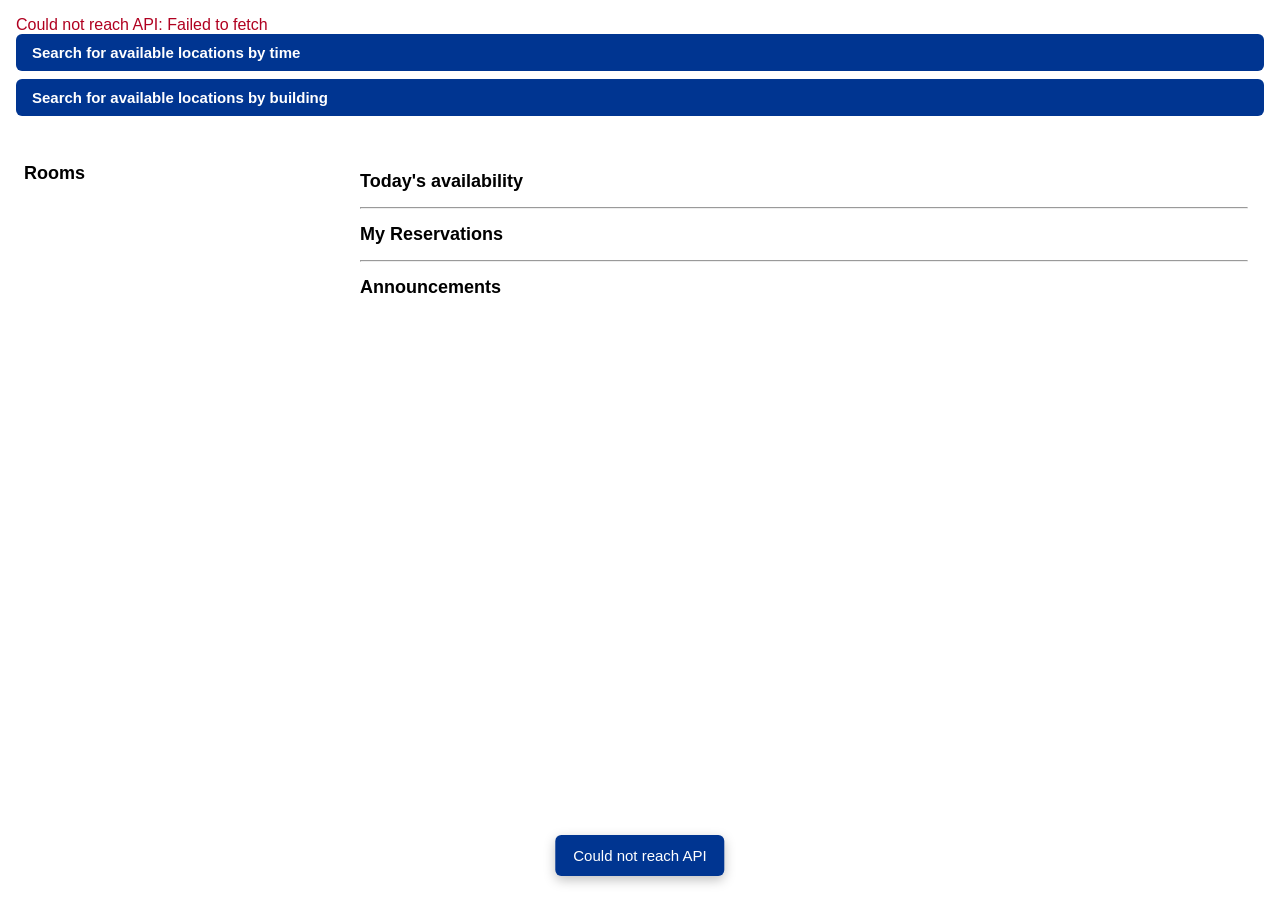
==== search.html @ a072d572 "Get gallery working with Alex's search. Ended up pulling gallery rendering out of reservations so sc" ====
<!DOCTYPE html>
<html lang="en">
    <head>
        <meta charset="UTF-8">
        <title>Room Search: Time/Location</title>
        <link rel="stylesheet" href="style.css">
        <link rel="stylesheet" href="search.css">
    </head>
    <body>
        <div id="error"></div>
        
        <div class="search">
            
            <!-- Search by time -->
            <button class="search-toggle" onclick="toggle('time-section')">Search for available locations by time</button>
            <div id="time-section" class="search-body" hidden>
                <!-- input fields -->
                <div class="fields">
                    <label class="field">Start time
                        <select id="start">
                            <option value="">-- choose --</option>
                            <option value="9">9:00</option>
                            <option value="10">10:00</option>
                            <option value="11">11:00</option>
                            <option value="12">12:00</option>
                            <option value="13">13:00</option>
                            <option value="14">14:00</option>
                            <option value="15">15:00</option>
                            <option value="16">16:00</option>
                        </select>
                    </label>

                    <label class="field">End time
                        <select id="end">
                            <option value="">-- choose --</option>
                            <option value="10">10:00</option>
                            <option value="11">11:00</option>
                            <option value="12">12:00</option>
                            <option value="13">13:00</option>
                            <option value="14">14:00</option>
                            <option value="15">15:00</option>
                            <option value="16">16:00</option>
                            <option value="17">17:00</option>
                        </select>
                    </label>

                    <label class="field">Expected attendance (optional)
                        <input id="time-attendance" type="number" min="1" step="1">
                    </label>

                    <button class="search-btn" onclick="searchByTime()">Search</button>
                </div>

                <div class="legend" hidden>
                    <span class="legend-item"><span class="swatch seg-open"></span>Open</span>
                    <span class="legend-item"><span class="swatch seg-open seg-selected"></span>Selected</span>
                    <span class="legend-item"><span class="swatch seg-mine">✓</span>Booked by you</span>
                    <span class="legend-item"><span class="swatch seg-taken">✗</span>Booked by someone else</span>
                </div>

                <!-- results -->
                <div id="time-results" class="results"></div>
            </div>

        <!-- Search by location -->
        <button class="search-toggle" onclick="toggle('building-section')">Search for available locations by building</button>
            <div id="building-section" class="search-body" hidden>
                <div class = "fields">
                <!-- input fields -->
                <label class="field">Building 
                    <select id="building">
                        <option value="">-- choose --</option>
                    </select>
                </label>
                    <label class="field">Expected attendance (optional)
                        <input id="building-attendance" type="number" min="1" step="1">
                    </label>
                    <button class="search-btn" onclick="searchByBuilding()">Search</button>
                </div>

                <div class="legend" hidden>
                    <span class="legend-item"><span class="swatch seg-open"></span>Open</span>
                    <span class="legend-item"><span class="swatch seg-open seg-selected"></span>Selected</span>
                    <span class="legend-item"><span class="swatch seg-mine">✓</span>Booked by you</span>
                    <span class="legend-item"><span class="swatch seg-taken">✗</span>Booked by someone else</span>
                </div>

                <!-- results -->
                <div id="building-results" class="results"></div>
            </div>
        </div>

        <!-- info popup -->
        <dialog id="room-dialog">
            <h2 id="details-name" class="details-title"></h2>
            <div class="details-body">
                <p>Building: <span id="details-building"></span></p>
                <p>Capacity: <span id="details-capacity"></span></p>
                <p>Type: <span id="details-type"></span></p>
                <p>Equipment: <span id="details-equipment"></span></p>
                <!-- room image gallery -->
                <div class="room-gallery" hidden>
                    <div class="room-gallery-viewer">
                        <button class="room-gallery-prev" type="button" aria-label="Previous image">◀</button>
                        <img class="room-gallery-image" alt="">
                        <button class="room-gallery-next" type="button" aria-label="Next image">▶</button>
                    </div>
                    <p class="room-gallery-counter"># / #</p>
                    <div class="room-gallery-thumbnails"></div>
                </div>
                <button class="book-all-btn" onclick="closeDetails()">Close</button>
            </div>
        </dialog>

        <!-- room card template to by copied in JS -->
        <template id="room-card-template">
            <div class="room-card">
                <img class="room-card-thumbnail" alt="" hidden>
                <a href="#" class="room-link"></a>
                <div class="room-info"></div>
                <div class="timeline-wrap">
                    <div class="timeline"></div>
                    <div class="selection">Click a start, then an end time</div>
                    <button class="book-all-btn" disabled>Book selected</button>
                </div>
            </div>
        </template>

        <template id="room-gallery-thumbnail-template">
            <button class="room-gallery-thumbnail" type="button" aria-label="Show image">
                <img class="room-gallery-thumbnail-image" alt="">
            </button>
        </template>

        <template id="slot-template">
            <button class="seg">
                <span class="seg-hour"></span>
                <span class="seg-icon"></span>
            </button>
        </template>

        <!-- main page copied TODO: update -->
            <div class="layout">
                <div class="sidebar">
                    <h2>Rooms</h2>
                    <div id="room-list"></div>
                </div>

                <div class="main">
                    <div id="room-header"></div>

                    <h2>Today's availability</h2>
                    <div id="slots"></div>

                    <hr>
                    <h2>My Reservations</h2>
                    <div id="my-reservations"></div>

                    <hr>
                    <h2>Announcements</h2>
                    <div id="announcements"></div>
                </div>
            </div>
        
        <div id="message"></div>

        <!-- scripts -->
        <script src="script.js"></script>
        <script src="search.js"></script>
    </body>
</html>
---- style.css ----
:root {
  --blue: #003591;
  --white: #FFFFFF;
  --gray: #A3A9AC;

  --blue-dark: #00266B;
  --blue-tint: #E6EBF4;

  /* Colors */
  --primary-color: #2563eb;
  --secondary-color: #64748b;
  --background-color: #f1f5f9;
  --card-color: #ffffff;
  --border-color: #d1d5db;
  --empty-day-color: #cac8c8;
  --event-color: #dbeafe;
  --border-color: #202229;
}

body {
  font-family: sans-serif;
  margin: 16px;
}

h1 { font-size: 24px; }
h2 { font-size: 18px; }

.layout {
  display: flex;
  gap: 16px;
}

.sidebar {
  width: 25%;
  padding: 8px;
}

.main {
  width: 75%;
  padding: 16px;
}

.sidebar a {
  display: block;
  margin: 4px 0;
}

.row {
  display: flex;
  align-items: center;
  gap: 8px;
  margin: 4px 0;
}

hr {
  margin: 8px 0;
}

#error {
  color: #b00020;
}

/* Calendar container */
.calendar {
    width: 100%;
    margin: 20px auto;
}

.calendar-controls {
    display: flex;
    justify-content: space-between;
    align-items: center;
    margin-bottom: 15px;
}

.calendar-weekdays {
    display: grid;
    grid-template-columns: repeat(7, 1fr);
    gap: 8px;
    margin-bottom: 8px;
    text-align: center;
    font-weight: bold;
}

#calendar-body {
    display: grid;
    grid-template-columns: repeat(7, 1fr);
    gap: 8px;
}

.calendar-day {
    background-color: var(--card-color);
    border: 1px solid var(--border-color);
    border-radius: 8px;
    min-height: 110px;
    padding: 10px;
    box-sizing: border-box;
}

.calendar-day.empty-day {
    background-color: var(--empty-day-color);
    border-color: var(--border-color);
}

.day-number {
    font-weight: bold;
    font-size: 16px;
    margin-bottom: 8px;
}

.calendar-event {
    background-color: var(--event-color);
    color: var(--event-text-color);
    padding: 5px;
    margin-top: 5px;
    border-radius: 4px;
    font-size: 13px;
}


#reservations-header {
  display: flex;
  justify-content: space-between;
  align-items: center;
}

.reservation {
  display: flex;
  justify-content: space-between;
  align-items: center;
  border: 2px solid var(--blue-dark);
  border-radius: 10px;
  background: var(--blue-tint);
  padding: 20px;
  margin: 5px;
}
.reservation-building {
  font-style: italic;
}
.reservation-when {
  font-weight: bold;
}
.reservation-cancel-button {
  font-weight: bold;
}

/* Room images */
.reservation {
  gap: 16px;
  cursor: pointer;
}
.reservation-content {
  flex: 1;
}

.reservation-room-thumbnail-box [hidden],
.reservation-room-details-dialog [hidden],
.room-gallery [hidden] {
  display: none;
}
.reservation-room-details-dialog::backdrop {
  background: rgba(0, 0, 0, 0.4);
}
.reservation-room-details-name {
  margin: 0;
  padding: 12px 16px;
  background: var(--blue);
  color: var(--white);
}
.reservation-room-details-info {
  display: flex;
  flex-direction: column;
  gap: 6px;
  padding: 12px 16px 15px;
}
.reservation-room-details-info p {
  margin: 0;
}
.reservation-room-details-type {
  text-transform: capitalize;
}
.reservation-room-thumbnail-box {
  flex: none;
  width: 96px;
  height: 72px;
  border-radius: 6px;
  overflow: hidden;
  background: var(--gray);
}
.reservation-room-thumbnail {
  display: block;
  width: 100%;
  height: 100%;
  object-fit: cover;
}

.reservation-room-details-dialog {
  min-width: 320px;
  padding: 0px;
  border: none;
  border-radius: 8px;
}
.reservation-room-details-buttons {
  display: flex;
  justify-content: center;
}
.reservation-room-details-close-button {
  padding: 8px;
  background: var(--blue);
  color: var(--white);
  border: none;
  border-radius: 4px;
  cursor: pointer;
}
.reservation-room-details-close-button:hover {
  background: var(--blue-dark);
}

.reservation-room-details-close-button:disabled {
  opacity: 0.5;
  cursor: not-allowed;
}
.room-gallery-viewer {
  display: flex;
  align-items: center;
  gap: 8px;
}
.room-gallery-image {
  flex: 1;
  min-width: 0;
  aspect-ratio: 4 / 3;
  object-fit: contain;
  background: var(--white);
  border-radius: 6px;
}
.room-gallery-prev,
.room-gallery-next {
  font-size: large;
  cursor: pointer;
}
.room-gallery-counter {
  text-align: center;
}
.room-gallery-thumbnails {
  display: flex;
  justify-content: center;
  gap: 8px;
  overflow-x: auto;
  padding: 4px;
}
.room-gallery-thumbnail {
  flex: none;
  padding: 0;
  border: 2px solid transparent;
  border-radius: 4px;
  background: none;
  cursor: pointer;
  scroll-snap-align: start;
}
.room-gallery-thumbnail img {
  display: block;
  width: 64px;
  height: 48px;
  object-fit: cover;
}

#announcements-header {
  display: flex;
  justify-content: space-between;
  align-items: center;
}

.announcement-message {
  display: flex;
  justify-content: space-between;
  align-items: center;
  border: 2px solid var(--blue-dark);
  border-radius: 10px;
  background: var(--blue-tint);
  padding: 20px 0px;
  margin: 5px;
}
.announcement-message-posted {
  font-size: small;
  font-style: italic;
}

.announcement-message-clear-button {
  border: none;
  background: none;
  font-size: large;
}
.announcement-message-clear-confirmation-dialog,
.reservation-cancel-confirmation-dialog {
  border: 4px solid red;
  font-weight: bold;
}
.announcement-message-clear-confirmation-dialog button,
.reservation-cancel-confirmation-dialog button {
  font-weight: bold;
}
.announcement-message-clear-confirmation-dialog-buttons,
.reservation-cancel-confirmation-dialog-buttons {
  display: flex;
  justify-content: center;
  gap: 20px;
}
/* .announcement-message-clear-confirmation-dialog-yes-button { */
/*   color: red; */
/* } */
---- search.css ----
/* search.css */

#message { 
    position: fixed;
    left: 50%;
    bottom: 24px;
    transform: translate(-50%, 20px);
    max-width: 90%;
    padding: 12px 18px;
    background: var(--blue);
    color: var(--white);
    font-size: 15px;
    border-radius: 6px;
    box-shadow: 0 4px 12px rgba(0, 0, 0, 0.25);
    opacity: 0;
    pointer-events: none;
    transition: opacity 0.3s, transform 0.3s;
    z-index: 1000;
}

#message.show {
    opacity: 1;
    transform: translate(-50%, 0);
}

.search {
    display: flex;
    flex-direction: column;
    gap: 8px;
    margin-bottom: 24px;
}

.search-toggle {
    width: 100%;
    padding: 10px 16px;
    background: var(--blue);
    color: var(--white);
    font-size: 15px;
    font-weight: 600;
    text-align: left;
    border: none;
    border-radius: 6px;
    cursor: pointer;
}

.search-toggle:hover { background: var(--blue-dark); }

.search-body {
    display: flex;
    flex-direction: column;
    gap: 12px;
    padding: 8px 0px 12px;
}

.search-body[hidden] { display: none; }

.fields {
    display: flex;
    flex-wrap: wrap;
    align-items: flex-end;
    gap: 12px;
}

.field {
    display: flex;
    flex-direction: column;
    gap: 4px;
    font-size: 13px;
}

.field select, .field input {
    min-width: 160px;
    padding: 8px;
    font-size: 15px;
    border: 1px solid var(--gray);
    border-radius: 4px;
}

.field input {min-width: 240px;}

.search-btn {
    padding: 10px 20px;
    background: var(--blue);
    color: var(--white);
    border: none;
    border-radius: 4px;
    cursor: pointer;
}

.search-btn:hover { background: var(--blue-dark); }

.results {
    display: flex;
    flex-wrap: wrap;
    gap: 12px;
}

.room-card {
    display: flex;
    flex-direction: column;
    gap: 6px;
    width: 360px;
    padding: 12px;
    background: var(--white);
    border: 1px solid var(--gray);
    border-top: 4px solid var(--blue);
    border-radius: 8px;
}

/* room main image thumbnail in the top-right of a result */
.room-card { position: relative; }

.room-card-thumbnail {
    position: absolute;
    top: 12px;
    right: 12px;
    width: 64px;
    height: 48px;
    object-fit: cover;
    border-radius: 4px;
    cursor: pointer;
}

.room-card-thumbnail[hidden] { display: none; }

.room-card .room-link, .room-card .room-info { margin-right: 76px; }

.room-link {
    color: var(--blue);
    font-size: 20px;
    font-weight: 700;
}

.room-link:hover { 
    background: var(--blue-dark); 
    color: var(--white)
}

/* timeline */
.timeline-wrap {
    display: flex;
    flex-direction: column;
    gap: 6px;
}

.timeline {
    display: flex;
    border: 1px solid var(--gray);
    border-radius: 6px;
    overflow: hidden;
}

.seg {
    flex: 1;
    min-width: 36px;
    padding: 6px 0px;
    display: flex;
    flex-direction: column;
    align-items: center;
    gap: 2px;
    font-size: 13px;
    border: none;
    border-right: 1px solid var(--gray);
    cursor: pointer;
}

.seg:last-child { border-right: none; }

.seg-icon {
    min-height: 1.1em;
    font-weight: 700;
}

.seg-open {
    background: var(--white);
    color: var(--blue);
}

.seg-open:hover { background: var(--blue-tint); }

.seg-taken { background: #FDECEA; color: #B00020; }

.seg-mine { background: #E8F5E9; color: #1B5E20; }

.seg-selected { box-shadow: inset 0 0 0 3px var(--blue); }
.seg-open.seg-selected { background: var(--blue); color: var(--white); }

.legend {
    align-self: flex-start;
    display: flex;
    flex-wrap: wrap;
    gap: 20px;
    padding: 10px 14px;
    font-size: 14px;
    background: var(--white);
    border: 1px solid var(--gray);
    border-radius: 6px;
}

.legend[hidden] { display: none; }

.legend-item {
    display: flex;
    align-items: center;
    gap: 8px;
}

.swatch {
    width: 28px;
    height: 28px;
    display: inline-flex;
    align-items: center;
    justify-content: center;
    font-weight: 700;
    border: 1px solid var(--gray);
    border-radius: 4px;
}

.selection { font-size: 13px; }

.book-all-btn {
    padding: 8px;
    background: var(--blue);
    color: var(--white);
    border: none;
    border-radius: 4px;
    cursor: pointer;
}

.book-all-btn:hover { background: var(--blue-dark); }

.book-all-btn:disabled {
    opacity: 0.5;
    cursor: not-allowed;
}

/* */

#room-dialog {
    min-width: 320px;
    padding: 0px;
    border: none;
    border-radius: 8px;
}

.details-title {
    margin: 0;
    padding: 12px 16px;
    background: var(--blue);
    color: var(--white);
}

.details-body {
    display: flex;
    flex-direction: column;
    gap: 6px;
    padding: 12px 16px 15px;
}

#room-dialog::backdrop { background: rgba(0, 0, 0, 0.4); }

.details-body p { margin: 0; }

#details-type { text-transform: capitalize; }
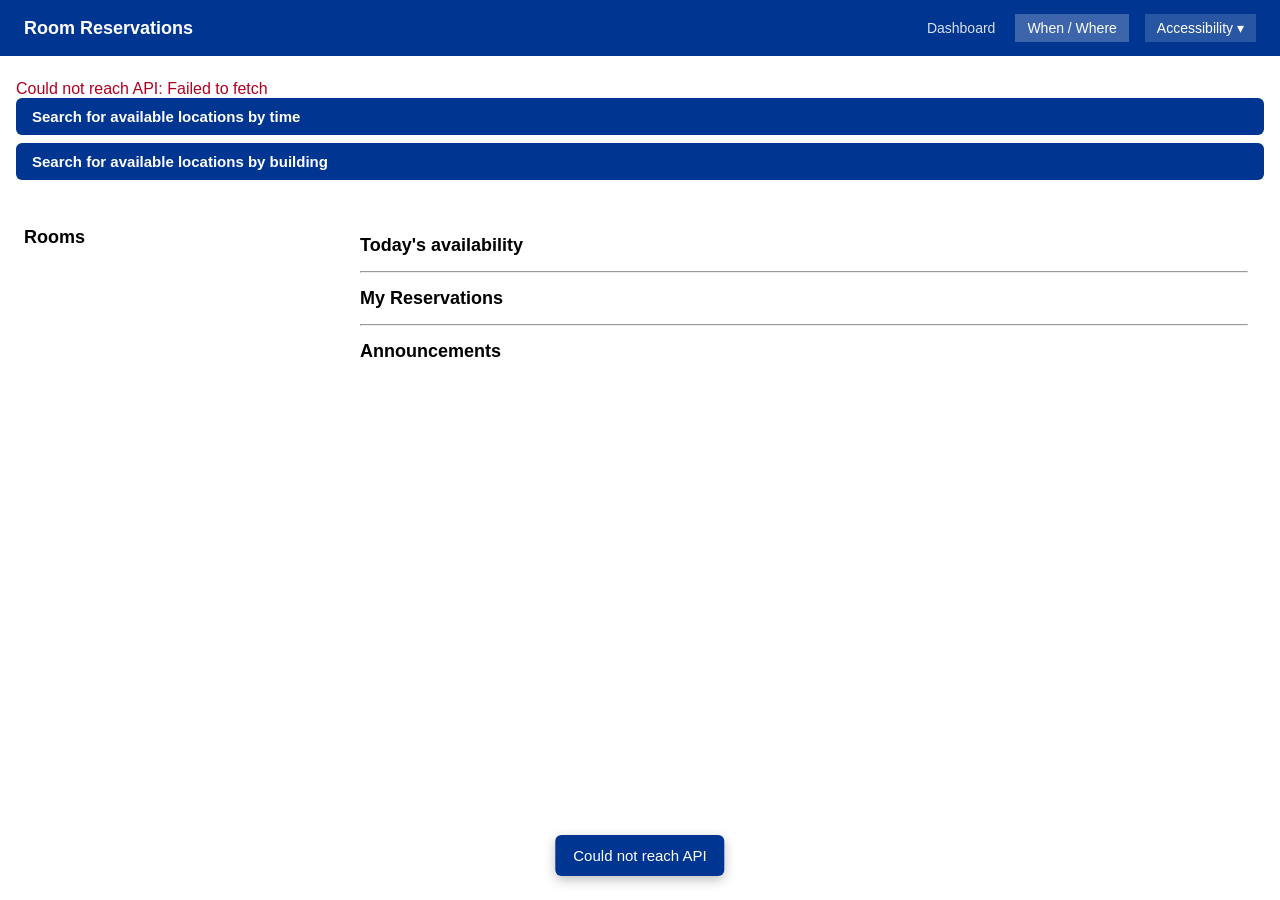
==== commit 91701c8b: "Updated dashboard with html merged" ====
--- a/search.html
+++ b/search.html
@@ -4,9 +4,40 @@
         <meta charset="UTF-8">
         <title>Room Search: Time/Location</title>
         <link rel="stylesheet" href="style.css">
+        <link rel="stylesheet" href="nav.css">
         <link rel="stylesheet" href="search.css">
     </head>
     <body>
+        <header class="app-bar">
+            <h1 class="app-bar__title">Room Reservations</h1>
+            <div class="app-bar__right">
+                <nav class="app-bar__nav">
+                    <a class="nav-link" href="index.html">Dashboard</a>
+                    <a class="nav-link is-active" href="search.html">When / Where</a>
+                </nav>
+                <div class="a11y" id="a11y">
+                    <button class="a11y-btn" id="a11y-btn" type="button" aria-haspopup="true" aria-expanded="false">Accessibility ▾</button>
+                    <div class="a11y-menu" id="a11y-menu" hidden>
+                        <div class="a11y-option">
+                            <span>High contrast</span>
+                            <button class="btn" type="button" data-a11y="contrast" disabled>Off</button>
+                        </div>
+                        <div class="a11y-option">
+                            <span>Text size</span>
+                            <span class="a11y-stepper">
+                                <button class="btn" type="button" data-a11y="text-dec" disabled>A−</button>
+                                <button class="btn" type="button" data-a11y="text-inc" disabled>A+</button>
+                            </span>
+                        </div>
+                        <div class="a11y-option">
+                            <span>Dark mode</span>
+                            <button class="btn" type="button" data-a11y="dark" disabled>Off</button>
+                        </div>
+                    </div>
+                </div>
+            </div>
+        </header>
+
         <div id="error"></div>
         
         <div class="search">
@@ -98,16 +129,6 @@
                 <p>Capacity: <span id="details-capacity"></span></p>
                 <p>Type: <span id="details-type"></span></p>
                 <p>Equipment: <span id="details-equipment"></span></p>
-                <!-- room image gallery -->
-                <div class="room-gallery" hidden>
-                    <div class="room-gallery-viewer">
-                        <button class="room-gallery-prev" type="button" aria-label="Previous image">◀</button>
-                        <img class="room-gallery-image" alt="">
-                        <button class="room-gallery-next" type="button" aria-label="Next image">▶</button>
-                    </div>
-                    <p class="room-gallery-counter"># / #</p>
-                    <div class="room-gallery-thumbnails"></div>
-                </div>
                 <button class="book-all-btn" onclick="closeDetails()">Close</button>
             </div>
         </dialog>
@@ -115,7 +136,6 @@
         <!-- room card template to by copied in JS -->
         <template id="room-card-template">
             <div class="room-card">
-                <img class="room-card-thumbnail" alt="" hidden>
                 <a href="#" class="room-link"></a>
                 <div class="room-info"></div>
                 <div class="timeline-wrap">
@@ -124,12 +144,6 @@
                     <button class="book-all-btn" disabled>Book selected</button>
                 </div>
             </div>
-        </template>
-
-        <template id="room-gallery-thumbnail-template">
-            <button class="room-gallery-thumbnail" type="button" aria-label="Show image">
-                <img class="room-gallery-thumbnail-image" alt="">
-            </button>
         </template>
 
         <template id="slot-template">
@@ -167,5 +181,6 @@
         <!-- scripts -->
         <script src="script.js"></script>
         <script src="search.js"></script>
+        <script src="accessibility.js"></script>
     </body>
 </html>
--- a/nav.css
+++ b/nav.css
@@ -0,0 +1,62 @@
+/* ==============================================================
+ * nav.css
+ * Shared top app bar + accessibility menu. Loaded by every page
+ * (index.html, search.html) so the nav stays consistent. Self
+ * contained: depends only on --blue / --white from style.css.
+ * ============================================================== */
+
+.app-bar {
+  display: flex;
+  align-items: center;
+  justify-content: space-between;
+  gap: 16px;
+  padding: 14px 24px;
+  background: var(--blue);
+  color: var(--white);
+}
+
+.app-bar__title { margin: 0; font-size: 18px; font-weight: 700; }
+
+.app-bar__nav { display: flex; gap: 8px; }
+
+.nav-link {
+  padding: 6px 12px;
+  border-radius: 0;
+  color: var(--white);
+  text-decoration: none;
+  font-size: 14px;
+  opacity: 0.85;
+}
+.nav-link:hover { background: rgba(255, 255, 255, 0.16); opacity: 1; }
+.nav-link.is-active { background: rgba(255, 255, 255, 0.24); opacity: 1; }
+
+/* Right cluster: nav links + accessibility menu */
+.app-bar__right { display: flex; align-items: center; gap: 16px; }
+
+.a11y { position: relative; }
+.a11y-btn {
+  font: inherit; font-size: 14px; color: var(--white);
+  background: rgba(255, 255, 255, 0.16); border: 0; padding: 6px 12px; cursor: pointer;
+}
+.a11y-btn:hover { background: rgba(255, 255, 255, 0.24); }
+
+.a11y-menu {
+  position: absolute; top: calc(100% + 6px); right: 0; z-index: 30;
+  width: 240px; padding: 8px; background: #ffffff;
+  border: 1px solid #e2e6ea;
+  box-shadow: 0 1px 2px rgba(16, 24, 40, 0.06), 0 1px 3px rgba(16, 24, 40, 0.10);
+}
+.a11y-menu[hidden] { display: none; }
+
+.a11y-option {
+  display: flex; align-items: center; justify-content: space-between;
+  gap: 12px; padding: 8px 6px;
+}
+.a11y-option + .a11y-option { border-top: 1px solid #e2e6ea; }
+.a11y-stepper { display: flex; gap: 6px; }
+
+.a11y-menu .btn {
+  font: inherit; font-size: 13px; font-weight: 600;
+  padding: 6px 12px; border: 1px solid #e2e6ea; border-radius: 0;
+  background: #ffffff; color: #1b2430; cursor: pointer;
+}
--- a/search.css
+++ b/search.css
@@ -23,6 +23,9 @@
     transform: translate(-50%, 0);
 }
 
+/* Pull the shared nav bar flush to the top/edges, space below (search page only) */
+.app-bar { margin: -16px -16px 24px; }
+
 .search {
     display: flex;
     flex-direction: column;
@@ -106,24 +109,6 @@
     border-top: 4px solid var(--blue);
     border-radius: 8px;
 }
-
-/* room main image thumbnail in the top-right of a result */
-.room-card { position: relative; }
-
-.room-card-thumbnail {
-    position: absolute;
-    top: 12px;
-    right: 12px;
-    width: 64px;
-    height: 48px;
-    object-fit: cover;
-    border-radius: 4px;
-    cursor: pointer;
-}
-
-.room-card-thumbnail[hidden] { display: none; }
-
-.room-card .room-link, .room-card .room-info { margin-right: 76px; }
 
 .room-link {
     color: var(--blue);
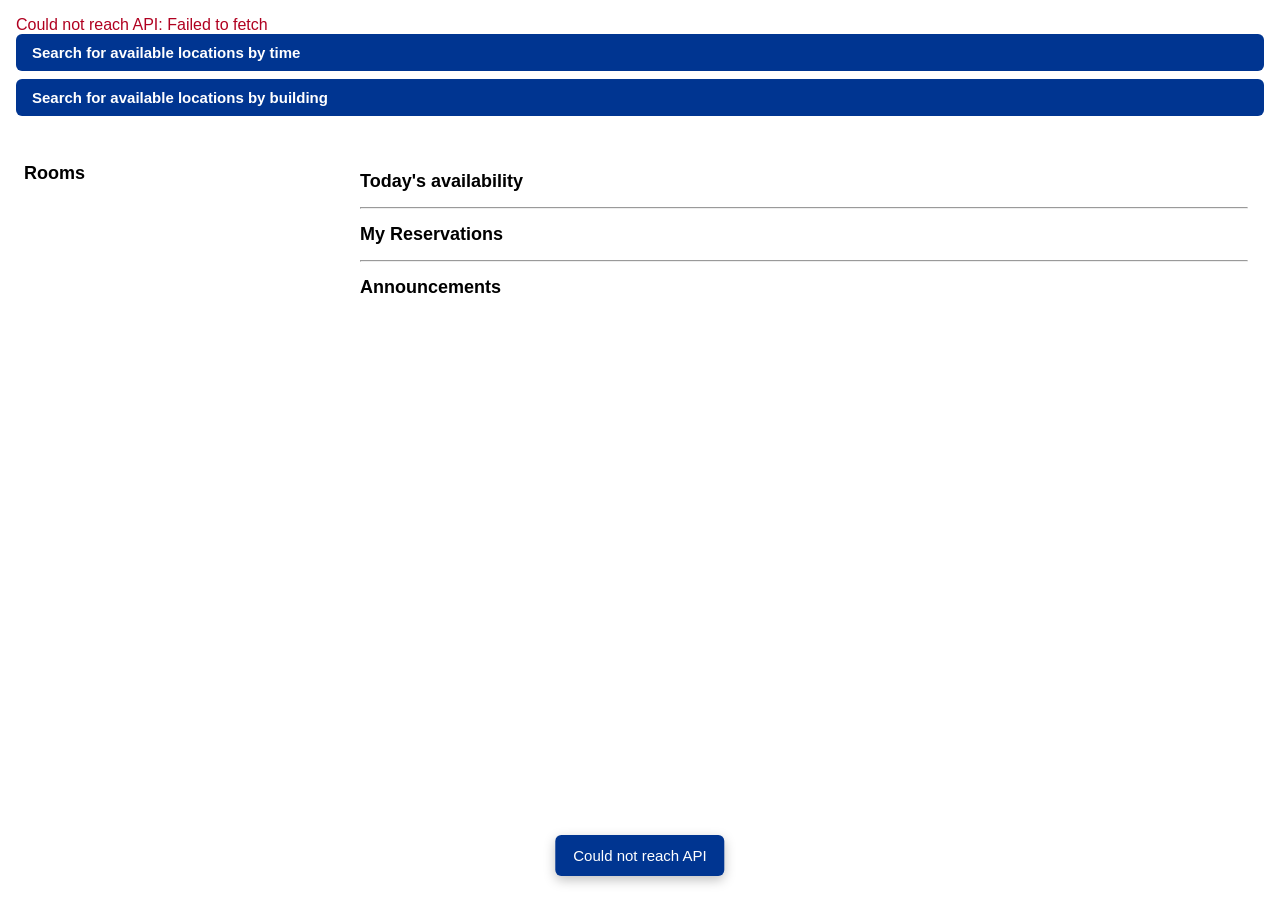
==== commit 9a12b471: "clarifying a couple aria labels and adding some dynamically generated aria labels for a couple thing" ====
--- a/search.html
+++ b/search.html
@@ -4,40 +4,9 @@
         <meta charset="UTF-8">
         <title>Room Search: Time/Location</title>
         <link rel="stylesheet" href="style.css">
-        <link rel="stylesheet" href="nav.css">
         <link rel="stylesheet" href="search.css">
     </head>
     <body>
-        <header class="app-bar">
-            <h1 class="app-bar__title">Room Reservations</h1>
-            <div class="app-bar__right">
-                <nav class="app-bar__nav">
-                    <a class="nav-link" href="index.html">Dashboard</a>
-                    <a class="nav-link is-active" href="search.html">When / Where</a>
-                </nav>
-                <div class="a11y" id="a11y">
-                    <button class="a11y-btn" id="a11y-btn" type="button" aria-haspopup="true" aria-expanded="false">Accessibility ▾</button>
-                    <div class="a11y-menu" id="a11y-menu" hidden>
-                        <div class="a11y-option">
-                            <span>High contrast</span>
-                            <button class="btn" type="button" data-a11y="contrast" disabled>Off</button>
-                        </div>
-                        <div class="a11y-option">
-                            <span>Text size</span>
-                            <span class="a11y-stepper">
-                                <button class="btn" type="button" data-a11y="text-dec" disabled>A−</button>
-                                <button class="btn" type="button" data-a11y="text-inc" disabled>A+</button>
-                            </span>
-                        </div>
-                        <div class="a11y-option">
-                            <span>Dark mode</span>
-                            <button class="btn" type="button" data-a11y="dark" disabled>Off</button>
-                        </div>
-                    </div>
-                </div>
-            </div>
-        </header>
-
         <div id="error"></div>
         
         <div class="search">
@@ -129,6 +98,16 @@
                 <p>Capacity: <span id="details-capacity"></span></p>
                 <p>Type: <span id="details-type"></span></p>
                 <p>Equipment: <span id="details-equipment"></span></p>
+                <!-- room image gallery -->
+                <div class="room-gallery" hidden>
+                    <div class="room-gallery-viewer">
+                        <button class="room-gallery-prev" type="button" aria-label="Previous room image">◀</button>
+                        <img class="room-gallery-image" alt="">
+                        <button class="room-gallery-next" type="button" aria-label="Next room image">▶</button>
+                    </div>
+                    <p class="room-gallery-counter"># / #</p>
+                    <div class="room-gallery-thumbnails"></div>
+                </div>
                 <button class="book-all-btn" onclick="closeDetails()">Close</button>
             </div>
         </dialog>
@@ -136,6 +115,7 @@
         <!-- room card template to by copied in JS -->
         <template id="room-card-template">
             <div class="room-card">
+                <img class="room-card-thumbnail" alt="" hidden>
                 <a href="#" class="room-link"></a>
                 <div class="room-info"></div>
                 <div class="timeline-wrap">
@@ -144,6 +124,12 @@
                     <button class="book-all-btn" disabled>Book selected</button>
                 </div>
             </div>
+        </template>
+
+        <template id="room-gallery-thumbnail-template">
+            <button class="room-gallery-thumbnail" type="button" aria-label="Show room image">
+                <img class="room-gallery-thumbnail-image" alt="">
+            </button>
         </template>
 
         <template id="slot-template">
@@ -181,6 +167,5 @@
         <!-- scripts -->
         <script src="script.js"></script>
         <script src="search.js"></script>
-        <script src="accessibility.js"></script>
     </body>
 </html>
--- a/search.css
+++ b/search.css
@@ -110,6 +110,24 @@
     border-radius: 8px;
 }
 
+/* room main image thumbnail in the top-right of a result */
+.room-card { position: relative; }
+
+.room-card-thumbnail {
+    position: absolute;
+    top: 12px;
+    right: 12px;
+    width: 64px;
+    height: 48px;
+    object-fit: cover;
+    border-radius: 4px;
+    cursor: pointer;
+}
+
+.room-card-thumbnail[hidden] { display: none; }
+
+.room-card .room-link, .room-card .room-info { margin-right: 76px; }
+
 .room-link {
     color: var(--blue);
     font-size: 20px;
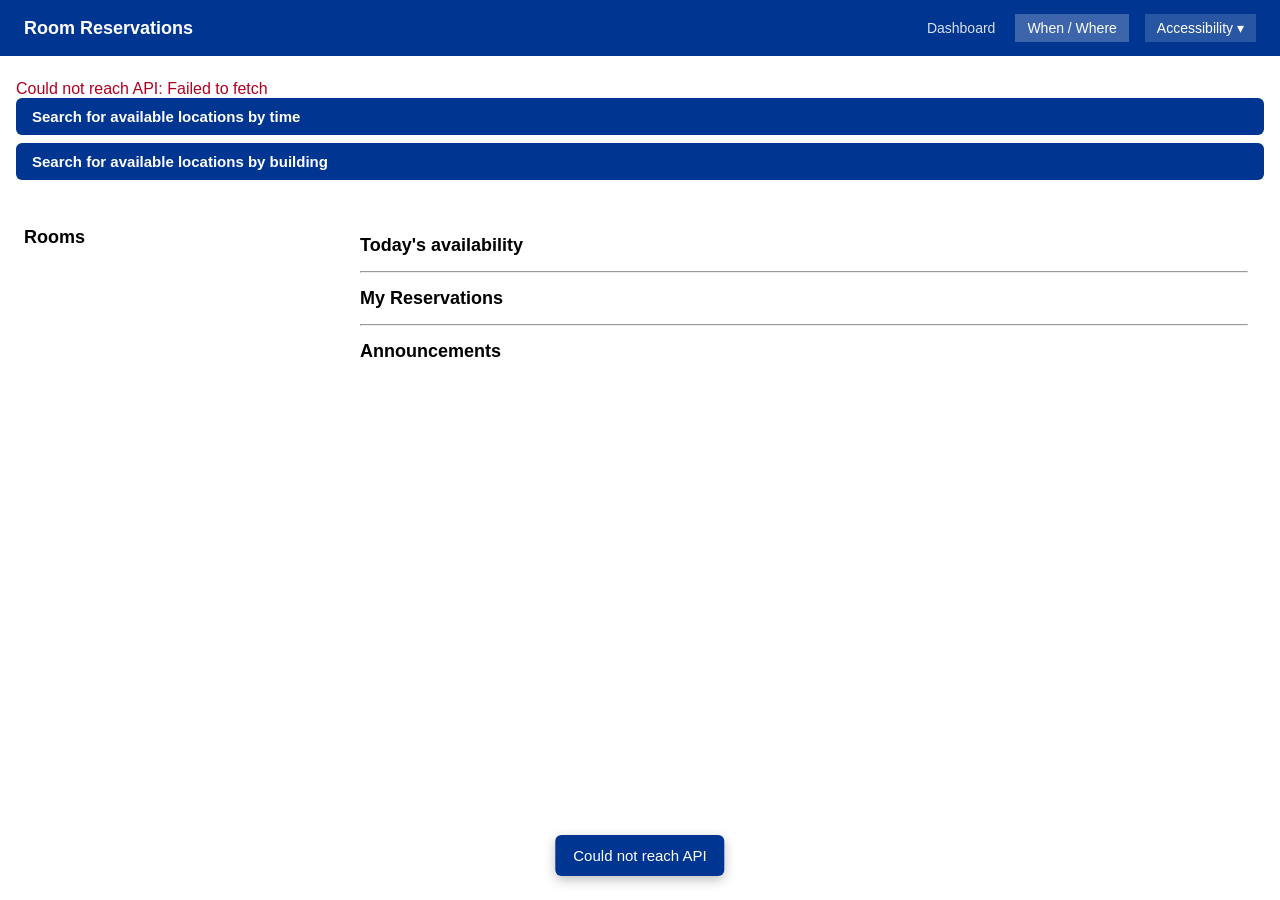
==== commit 6996c9bb: "dashboar redesign and dark mode implementation" ====
--- a/search.html
+++ b/search.html
@@ -3,10 +3,36 @@
     <head>
         <meta charset="UTF-8">
         <title>Room Search: Time/Location</title>
+        <script>try { if (localStorage.getItem("theme") === "dark") document.documentElement.setAttribute("data-theme", "dark"); } catch (e) { }</script>
         <link rel="stylesheet" href="style.css">
+        <link rel="stylesheet" href="nav.css">
         <link rel="stylesheet" href="search.css">
+        <link rel="stylesheet" href="theme.css">
     </head>
     <body>
+        <header class="app-bar">
+            <h1 class="app-bar__title">Room Reservations</h1>
+            <div class="app-bar__right">
+                <nav class="app-bar__nav">
+                    <a class="nav-link" href="index.html">Dashboard</a>
+                    <a class="nav-link is-active" href="search.html">When / Where</a>
+                </nav>
+                <div class="a11y" id="a11y">
+                    <button class="a11y-btn" id="a11y-btn" type="button" aria-haspopup="true" aria-expanded="false">Accessibility ▾</button>
+                    <div class="a11y-menu" id="a11y-menu" hidden>
+                        <div class="a11y-option">
+                            <span>High contrast</span>
+                            <button class="btn" type="button" data-a11y="contrast" disabled>Off</button>
+                        </div>
+                        <div class="a11y-option">
+                            <span>Dark mode</span>
+                            <button class="btn" type="button" data-a11y="dark">Off</button>
+                        </div>
+                    </div>
+                </div>
+            </div>
+        </header>
+
         <div id="error"></div>
         
         <div class="search">
@@ -101,9 +127,9 @@
                 <!-- room image gallery -->
                 <div class="room-gallery" hidden>
                     <div class="room-gallery-viewer">
-                        <button class="room-gallery-prev" type="button" aria-label="Previous room image">◀</button>
+                        <button class="room-gallery-prev" type="button" aria-label="Previous image">◀</button>
                         <img class="room-gallery-image" alt="">
-                        <button class="room-gallery-next" type="button" aria-label="Next room image">▶</button>
+                        <button class="room-gallery-next" type="button" aria-label="Next image">▶</button>
                     </div>
                     <p class="room-gallery-counter"># / #</p>
                     <div class="room-gallery-thumbnails"></div>
@@ -127,7 +153,7 @@
         </template>
 
         <template id="room-gallery-thumbnail-template">
-            <button class="room-gallery-thumbnail" type="button" aria-label="Show room image">
+            <button class="room-gallery-thumbnail" type="button" aria-label="Show image">
                 <img class="room-gallery-thumbnail-image" alt="">
             </button>
         </template>
@@ -167,5 +193,6 @@
         <!-- scripts -->
         <script src="script.js"></script>
         <script src="search.js"></script>
+        <script src="accessibility.js"></script>
     </body>
 </html>
--- a/nav.css
+++ b/nav.css
@@ -0,0 +1,62 @@
+/* ==============================================================
+ * nav.css
+ * Shared top app bar + accessibility menu. Loaded by every page
+ * (index.html, search.html) so the nav stays consistent. Self
+ * contained: depends only on --blue / --white from style.css.
+ * ============================================================== */
+
+.app-bar {
+  display: flex;
+  align-items: center;
+  justify-content: space-between;
+  gap: 16px;
+  padding: 14px 24px;
+  background: var(--blue);
+  color: var(--white);
+}
+
+.app-bar__title { margin: 0; font-size: 18px; font-weight: 700; }
+
+.app-bar__nav { display: flex; gap: 8px; }
+
+.nav-link {
+  padding: 6px 12px;
+  border-radius: 0;
+  color: var(--white);
+  text-decoration: none;
+  font-size: 14px;
+  opacity: 0.85;
+}
+.nav-link:hover { background: rgba(255, 255, 255, 0.16); opacity: 1; }
+.nav-link.is-active { background: rgba(255, 255, 255, 0.24); opacity: 1; }
+
+/* Right cluster: nav links + accessibility menu */
+.app-bar__right { display: flex; align-items: center; gap: 16px; }
+
+.a11y { position: relative; }
+.a11y-btn {
+  font: inherit; font-size: 14px; color: var(--white);
+  background: rgba(255, 255, 255, 0.16); border: 0; padding: 6px 12px; cursor: pointer;
+}
+.a11y-btn:hover { background: rgba(255, 255, 255, 0.24); }
+
+.a11y-menu {
+  position: absolute; top: calc(100% + 6px); right: 0; z-index: 30;
+  width: 240px; padding: 8px; background: #ffffff; color: #1b2430;
+  border: 1px solid #e2e6ea;
+  box-shadow: 0 1px 2px rgba(16, 24, 40, 0.06), 0 1px 3px rgba(16, 24, 40, 0.10);
+}
+.a11y-menu[hidden] { display: none; }
+
+.a11y-option {
+  display: flex; align-items: center; justify-content: space-between;
+  gap: 12px; padding: 8px 6px;
+}
+.a11y-option + .a11y-option { border-top: 1px solid #e2e6ea; }
+.a11y-stepper { display: flex; gap: 6px; }
+
+.a11y-menu .btn {
+  font: inherit; font-size: 13px; font-weight: 600;
+  padding: 6px 12px; border: 1px solid #e2e6ea; border-radius: 0;
+  background: #ffffff; color: #1b2430; cursor: pointer;
+}
--- a/theme.css
+++ b/theme.css
@@ -0,0 +1,57 @@
+/* ==============================================================
+ * theme.css
+ * Dark mode, shared by every page. Activated by data-theme="dark"
+ * on <html> (set by accessibility.js + an inline head script).
+ * Works mostly by re-pointing the existing color tokens; a few
+ * rules that hard-code light colors are overridden directly.
+ * Brand blue and white-on-blue text are intentionally left alone.
+ * ============================================================== */
+
+:root[data-theme="dark"] {
+  /* dashboard.css tokens */
+  --ink: #e6e9ee;
+  --muted: #9aa4b2;
+  --line: #2a3340;
+  --bg: #0f141b;
+  --surface: #1a212b;
+  --danger: #ff6b6b;
+  --danger-bg: #3a1f22;
+  --danger-line: #5a2a2e;
+
+  /* style.css tokens */
+  --blue-tint: #1e2a44;
+  --card-color: #1a212b;
+  --background-color: #0f141b;
+  --border-color: #2a3340;
+  --empty-day-color: #141a22;
+  --event-color: #1e2a44;
+  --gray: #3a4552;
+}
+
+/* Base page (covers the search page, which has no body background) */
+:root[data-theme="dark"] body {
+  background: var(--bg);
+  color: var(--ink);
+}
+
+/* Accessibility menu (nav.css hard-codes light colors) */
+:root[data-theme="dark"] .a11y-menu,
+:root[data-theme="dark"] .a11y-menu .btn {
+  background: var(--surface);
+  color: var(--ink);
+  border-color: var(--line);
+}
+
+/* Search page surfaces that hard-code var(--white) / defaults */
+:root[data-theme="dark"] .room-card,
+:root[data-theme="dark"] .legend,
+:root[data-theme="dark"] .seg-open,
+:root[data-theme="dark"] .field select,
+:root[data-theme="dark"] .field input,
+:root[data-theme="dark"] #room-dialog {
+  background: var(--surface);
+  color: var(--ink);
+  border-color: var(--line);
+}
+:root[data-theme="dark"] .seg-open:hover { background: var(--blue-tint); }
+:root[data-theme="dark"] .swatch { border-color: var(--line); }
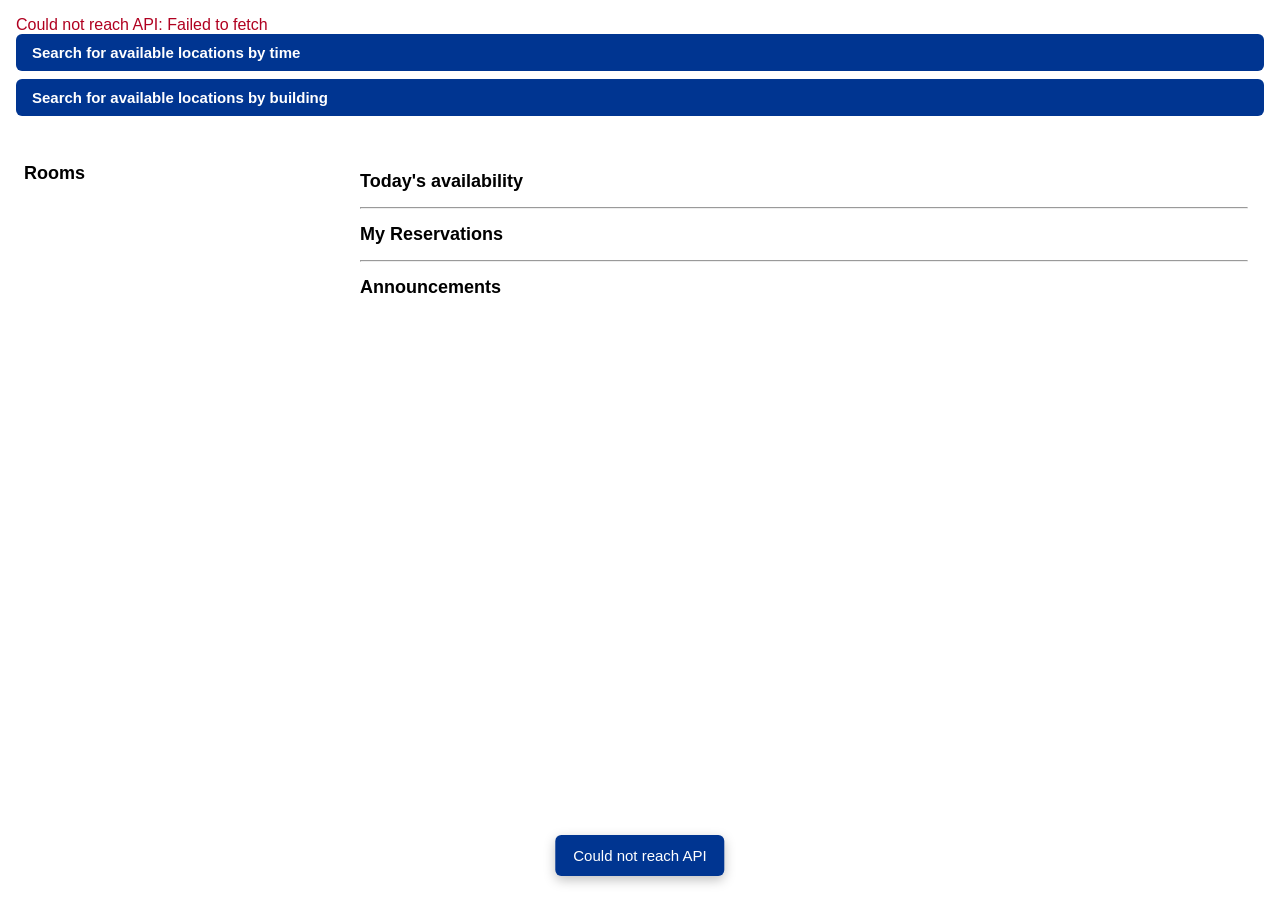
==== commit 726bd77a: "button focus, keyboard gallery thumbnail controls working." ====
--- a/search.html
+++ b/search.html
@@ -3,36 +3,10 @@
     <head>
         <meta charset="UTF-8">
         <title>Room Search: Time/Location</title>
-        <script>try { if (localStorage.getItem("theme") === "dark") document.documentElement.setAttribute("data-theme", "dark"); } catch (e) { }</script>
         <link rel="stylesheet" href="style.css">
-        <link rel="stylesheet" href="nav.css">
         <link rel="stylesheet" href="search.css">
-        <link rel="stylesheet" href="theme.css">
     </head>
     <body>
-        <header class="app-bar">
-            <h1 class="app-bar__title">Room Reservations</h1>
-            <div class="app-bar__right">
-                <nav class="app-bar__nav">
-                    <a class="nav-link" href="index.html">Dashboard</a>
-                    <a class="nav-link is-active" href="search.html">When / Where</a>
-                </nav>
-                <div class="a11y" id="a11y">
-                    <button class="a11y-btn" id="a11y-btn" type="button" aria-haspopup="true" aria-expanded="false">Accessibility ▾</button>
-                    <div class="a11y-menu" id="a11y-menu" hidden>
-                        <div class="a11y-option">
-                            <span>High contrast</span>
-                            <button class="btn" type="button" data-a11y="contrast" disabled>Off</button>
-                        </div>
-                        <div class="a11y-option">
-                            <span>Dark mode</span>
-                            <button class="btn" type="button" data-a11y="dark">Off</button>
-                        </div>
-                    </div>
-                </div>
-            </div>
-        </header>
-
         <div id="error"></div>
         
         <div class="search">
@@ -127,14 +101,16 @@
                 <!-- room image gallery -->
                 <div class="room-gallery" hidden>
                     <div class="room-gallery-viewer">
-                        <button class="room-gallery-prev" type="button" aria-label="Previous image">◀</button>
+                        <button class="room-gallery-prev" type="button" aria-label="Previous room image">◀</button>
                         <img class="room-gallery-image" alt="">
-                        <button class="room-gallery-next" type="button" aria-label="Next image">▶</button>
+                        <button class="room-gallery-next" type="button" aria-label="Next room image">▶</button>
                     </div>
                     <p class="room-gallery-counter"># / #</p>
-                    <div class="room-gallery-thumbnails"></div>
+                    <div class="room-gallery-thumbnails" role="group" aria-label="Image gallery" tabindex="0">
+                        <!-- populated with room gallery thumbnail buttons for each image -->
+                    </div>
                 </div>
-                <button class="book-all-btn" onclick="closeDetails()">Close</button>
+                <button class="book-all-btn" onclick="closeDetails()" autofocus>Close</button>
             </div>
         </dialog>
 
@@ -153,7 +129,7 @@
         </template>
 
         <template id="room-gallery-thumbnail-template">
-            <button class="room-gallery-thumbnail" type="button" aria-label="Show image">
+            <button class="room-gallery-thumbnail" type="button" aria-label="Show room image" tabindex="-1">
                 <img class="room-gallery-thumbnail-image" alt="">
             </button>
         </template>
@@ -193,6 +169,5 @@
         <!-- scripts -->
         <script src="script.js"></script>
         <script src="search.js"></script>
-        <script src="accessibility.js"></script>
     </body>
 </html>
--- a/style.css
+++ b/style.css
@@ -25,6 +25,13 @@
 h1 { font-size: 24px; }
 h2 { font-size: 18px; }
 
+button:focus {
+  outline: 3px solid var(--blue);
+  outline-offset: 2px;
+  /* TODO: Z index for focus ring is a jank solution to my terribly designed cards... */
+  z-index: 1;
+}
+
 .layout {
   display: flex;
   gap: 16px;
@@ -117,40 +124,14 @@
     font-size: 13px;
 }
 
-
-#reservations-header {
-  display: flex;
-  justify-content: space-between;
-  align-items: center;
-}
-
-.reservation {
-  display: flex;
-  justify-content: space-between;
-  align-items: center;
-  border: 2px solid var(--blue-dark);
-  border-radius: 10px;
-  background: var(--blue-tint);
-  padding: 20px;
-  margin: 5px;
+.reservation-content {
+  flex: 1;
 }
 .reservation-building {
   font-style: italic;
 }
 .reservation-when {
   font-weight: bold;
-}
-.reservation-cancel-button {
-  font-weight: bold;
-}
-
-/* Room images */
-.reservation {
-  gap: 16px;
-  cursor: pointer;
-}
-.reservation-content {
-  flex: 1;
 }
 
 .reservation-room-thumbnail-box [hidden],
@@ -166,6 +147,9 @@
   padding: 12px 16px;
   background: var(--blue);
   color: var(--white);
+}
+.reservation-room-details-dialog-body {
+  padding: 10px;
 }
 .reservation-room-details-info {
   display: flex;
@@ -224,7 +208,14 @@
   display: flex;
   align-items: center;
   gap: 8px;
-}
+  min-height: 100px;
+}
+.room-gallery-viewer button {
+  font-size: large;
+  cursor: pointer;
+  height: 80px; /* TODO: should be dynamic */
+}
+
 .room-gallery-image {
   flex: 1;
   min-width: 0;
@@ -233,11 +224,6 @@
   background: var(--white);
   border-radius: 6px;
 }
-.room-gallery-prev,
-.room-gallery-next {
-  font-size: large;
-  cursor: pointer;
-}
 .room-gallery-counter {
   text-align: center;
 }
@@ -251,12 +237,13 @@
 .room-gallery-thumbnail {
   flex: none;
   padding: 0;
-  border: 2px solid transparent;
+  border: 4px solid transparent;
   border-radius: 4px;
   background: none;
   cursor: pointer;
   scroll-snap-align: start;
 }
+
 .room-gallery-thumbnail img {
   display: block;
   width: 64px;
@@ -264,32 +251,52 @@
   object-fit: cover;
 }
 
-#announcements-header {
+#announcements-header,
+#reservations-header {
   display: flex;
   justify-content: space-between;
   align-items: center;
 }
 
-.announcement-message {
-  display: flex;
-  justify-content: space-between;
-  align-items: center;
+.announcement-message-card,
+.reservation-card {
+  display: flex;
+  flex-direction: row;
   border: 2px solid var(--blue-dark);
   border-radius: 10px;
   background: var(--blue-tint);
-  padding: 20px 0px;
-  margin: 5px;
+}
+.announcement-message-card-button {
+  display: flex;
+  flex: 0 0 90%;
+}
+.reservation-card-button {
+  display: flex;
+  align-items: center;
+  flex: 0 0 80%;
+}
+.announcement-message-card-button,
+.reservation-card-button {
+  border: none;
+  background: none;
+  border-top-left-radius: 10px;
+  border-bottom-left-radius: 10px;
+}
+
+.announcement-message-clear-button,
+.reservation-cancel-button {
+  flex: 1;
+  border: none;
+  background: wheat;
+  font-size: large;
+  border-top-right-radius: 10px;
+  border-bottom-right-radius: 10px;
 }
 .announcement-message-posted {
   font-size: small;
   font-style: italic;
 }
 
-.announcement-message-clear-button {
-  border: none;
-  background: none;
-  font-size: large;
-}
 .announcement-message-clear-confirmation-dialog,
 .reservation-cancel-confirmation-dialog {
   border: 4px solid red;
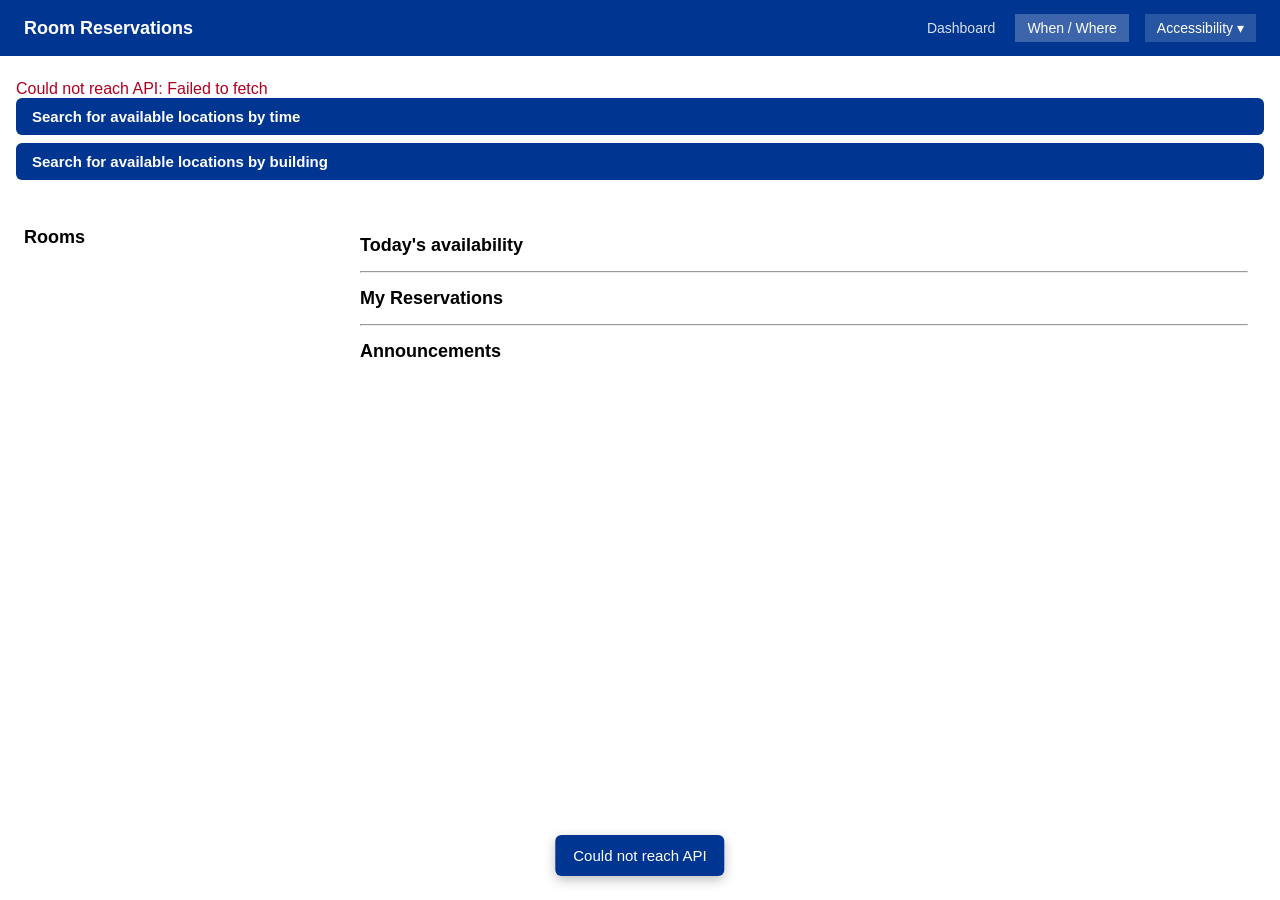
==== commit ed6b702a: "Merge Isac's dashboard and filter stuff with keyboard accessibility" ====
--- a/search.html
+++ b/search.html
@@ -3,10 +3,36 @@
     <head>
         <meta charset="UTF-8">
         <title>Room Search: Time/Location</title>
+        <script>try { if (localStorage.getItem("theme") === "dark") document.documentElement.setAttribute("data-theme", "dark"); } catch (e) { }</script>
         <link rel="stylesheet" href="style.css">
+        <link rel="stylesheet" href="nav.css">
         <link rel="stylesheet" href="search.css">
+        <link rel="stylesheet" href="theme.css">
     </head>
     <body>
+        <header class="app-bar">
+            <h1 class="app-bar__title">Room Reservations</h1>
+            <div class="app-bar__right">
+                <nav class="app-bar__nav">
+                    <a class="nav-link" href="index.html">Dashboard</a>
+                    <a class="nav-link is-active" href="search.html">When / Where</a>
+                </nav>
+                <div class="a11y" id="a11y">
+                    <button class="a11y-btn" id="a11y-btn" type="button" aria-haspopup="true" aria-expanded="false">Accessibility ▾</button>
+                    <div class="a11y-menu" id="a11y-menu" hidden>
+                        <div class="a11y-option">
+                            <span>High contrast</span>
+                            <button class="btn" type="button" data-a11y="contrast" disabled>Off</button>
+                        </div>
+                        <div class="a11y-option">
+                            <span>Dark mode</span>
+                            <button class="btn" type="button" data-a11y="dark">Off</button>
+                        </div>
+                    </div>
+                </div>
+            </div>
+        </header>
+
         <div id="error"></div>
         
         <div class="search">
@@ -169,5 +195,6 @@
         <!-- scripts -->
         <script src="script.js"></script>
         <script src="search.js"></script>
+        <script src="accessibility.js"></script>
     </body>
 </html>
--- a/nav.css
+++ b/nav.css
@@ -0,0 +1,62 @@
+/* ==============================================================
+ * nav.css
+ * Shared top app bar + accessibility menu. Loaded by every page
+ * (index.html, search.html) so the nav stays consistent. Self
+ * contained: depends only on --blue / --white from style.css.
+ * ============================================================== */
+
+.app-bar {
+  display: flex;
+  align-items: center;
+  justify-content: space-between;
+  gap: 16px;
+  padding: 14px 24px;
+  background: var(--blue);
+  color: var(--white);
+}
+
+.app-bar__title { margin: 0; font-size: 18px; font-weight: 700; }
+
+.app-bar__nav { display: flex; gap: 8px; }
+
+.nav-link {
+  padding: 6px 12px;
+  border-radius: 0;
+  color: var(--white);
+  text-decoration: none;
+  font-size: 14px;
+  opacity: 0.85;
+}
+.nav-link:hover { background: rgba(255, 255, 255, 0.16); opacity: 1; }
+.nav-link.is-active { background: rgba(255, 255, 255, 0.24); opacity: 1; }
+
+/* Right cluster: nav links + accessibility menu */
+.app-bar__right { display: flex; align-items: center; gap: 16px; }
+
+.a11y { position: relative; }
+.a11y-btn {
+  font: inherit; font-size: 14px; color: var(--white);
+  background: rgba(255, 255, 255, 0.16); border: 0; padding: 6px 12px; cursor: pointer;
+}
+.a11y-btn:hover { background: rgba(255, 255, 255, 0.24); }
+
+.a11y-menu {
+  position: absolute; top: calc(100% + 6px); right: 0; z-index: 30;
+  width: 240px; padding: 8px; background: #ffffff; color: #1b2430;
+  border: 1px solid #e2e6ea;
+  box-shadow: 0 1px 2px rgba(16, 24, 40, 0.06), 0 1px 3px rgba(16, 24, 40, 0.10);
+}
+.a11y-menu[hidden] { display: none; }
+
+.a11y-option {
+  display: flex; align-items: center; justify-content: space-between;
+  gap: 12px; padding: 8px 6px;
+}
+.a11y-option + .a11y-option { border-top: 1px solid #e2e6ea; }
+.a11y-stepper { display: flex; gap: 6px; }
+
+.a11y-menu .btn {
+  font: inherit; font-size: 13px; font-weight: 600;
+  padding: 6px 12px; border: 1px solid #e2e6ea; border-radius: 0;
+  background: #ffffff; color: #1b2430; cursor: pointer;
+}
--- a/theme.css
+++ b/theme.css
@@ -0,0 +1,57 @@
+/* ==============================================================
+ * theme.css
+ * Dark mode, shared by every page. Activated by data-theme="dark"
+ * on <html> (set by accessibility.js + an inline head script).
+ * Works mostly by re-pointing the existing color tokens; a few
+ * rules that hard-code light colors are overridden directly.
+ * Brand blue and white-on-blue text are intentionally left alone.
+ * ============================================================== */
+
+:root[data-theme="dark"] {
+  /* dashboard.css tokens */
+  --ink: #e6e9ee;
+  --muted: #9aa4b2;
+  --line: #2a3340;
+  --bg: #0f141b;
+  --surface: #1a212b;
+  --danger: #ff6b6b;
+  --danger-bg: #3a1f22;
+  --danger-line: #5a2a2e;
+
+  /* style.css tokens */
+  --blue-tint: #1e2a44;
+  --card-color: #1a212b;
+  --background-color: #0f141b;
+  --border-color: #2a3340;
+  --empty-day-color: #141a22;
+  --event-color: #1e2a44;
+  --gray: #3a4552;
+}
+
+/* Base page (covers the search page, which has no body background) */
+:root[data-theme="dark"] body {
+  background: var(--bg);
+  color: var(--ink);
+}
+
+/* Accessibility menu (nav.css hard-codes light colors) */
+:root[data-theme="dark"] .a11y-menu,
+:root[data-theme="dark"] .a11y-menu .btn {
+  background: var(--surface);
+  color: var(--ink);
+  border-color: var(--line);
+}
+
+/* Search page surfaces that hard-code var(--white) / defaults */
+:root[data-theme="dark"] .room-card,
+:root[data-theme="dark"] .legend,
+:root[data-theme="dark"] .seg-open,
+:root[data-theme="dark"] .field select,
+:root[data-theme="dark"] .field input,
+:root[data-theme="dark"] #room-dialog {
+  background: var(--surface);
+  color: var(--ink);
+  border-color: var(--line);
+}
+:root[data-theme="dark"] .seg-open:hover { background: var(--blue-tint); }
+:root[data-theme="dark"] .swatch { border-color: var(--line); }
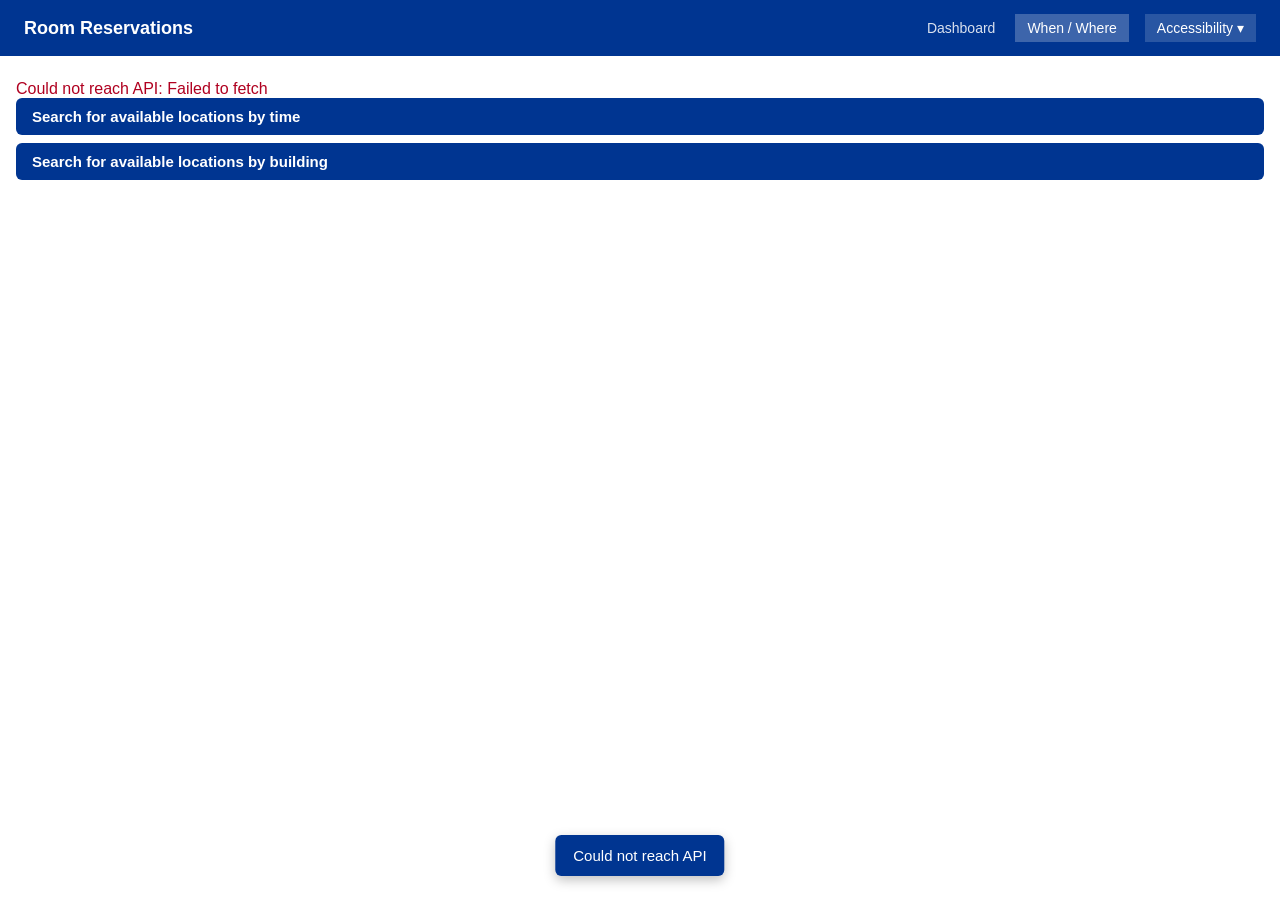
==== commit 835a02cc: "removed old main code in search" ====
--- a/search.html
+++ b/search.html
@@ -167,29 +167,6 @@
             </button>
         </template>
 
-        <!-- main page copied TODO: update -->
-            <div class="layout">
-                <div class="sidebar">
-                    <h2>Rooms</h2>
-                    <div id="room-list"></div>
-                </div>
-
-                <div class="main">
-                    <div id="room-header"></div>
-
-                    <h2>Today's availability</h2>
-                    <div id="slots"></div>
-
-                    <hr>
-                    <h2>My Reservations</h2>
-                    <div id="my-reservations"></div>
-
-                    <hr>
-                    <h2>Announcements</h2>
-                    <div id="announcements"></div>
-                </div>
-            </div>
-        
         <div id="message"></div>
 
         <!-- scripts -->
--- a/style.css
+++ b/style.css
@@ -11,7 +11,6 @@
   --secondary-color: #64748b;
   --background-color: #f1f5f9;
   --card-color: #ffffff;
-  --border-color: #d1d5db;
   --empty-day-color: #cac8c8;
   --event-color: #dbeafe;
   --border-color: #202229;
@@ -25,11 +24,15 @@
 h1 { font-size: 24px; }
 h2 { font-size: 18px; }
 
-button:focus {
+button:focus,
+.room-gallery-thumbnails:focus {
   outline: 3px solid var(--blue);
   outline-offset: 2px;
   /* TODO: Z index for focus ring is a jank solution to my terribly designed cards... */
   z-index: 1;
+}
+.room-gallery-thumbnails:focus {
+  outline-offset: 0px;
 }
 
 .layout {
@@ -287,8 +290,10 @@
 .reservation-cancel-button {
   flex: 1;
   border: none;
-  background: wheat;
+  background: var(--blue);
+  color: var(--white);
   font-size: large;
+  font-weight: 600;
   border-top-right-radius: 10px;
   border-bottom-right-radius: 10px;
 }
--- a/nav.css
+++ b/nav.css
@@ -39,6 +39,12 @@
   background: rgba(255, 255, 255, 0.16); border: 0; padding: 6px 12px; cursor: pointer;
 }
 .a11y-btn:hover { background: rgba(255, 255, 255, 0.24); }
+.a11y-btn:focus {
+  outline: 3px solid var(--white);
+  outline-offset: 2px;
+  /* TODO: Z index for focus ring is a jank solution to my terribly designed cards... */
+  z-index: 1;
+}
 
 .a11y-menu {
   position: absolute; top: calc(100% + 6px); right: 0; z-index: 30;
--- a/theme.css
+++ b/theme.css
@@ -55,3 +55,24 @@
 }
 :root[data-theme="dark"] .seg-open:hover { background: var(--blue-tint); }
 :root[data-theme="dark"] .swatch { border-color: var(--line); }
+
+/* When/Where status segments */
+:root[data-theme="dark"] .seg-taken { background: #3a1f22; color: #ff9a9a; }
+:root[data-theme="dark"] .seg-mine { background: #1f3a24; color: #9ae6a6; }
+
+/* All modal dialogs default to a white <dialog> background — darken them
+   (reservation cancel, announcement clear, room details, search details) */
+:root[data-theme="dark"] dialog {
+  background: var(--surface);
+  color: var(--ink);
+}
+:root[data-theme="dark"] .reservation-room-details-dialog { border-color: var(--line); }
+:root[data-theme="dark"] .room-gallery-image { background: var(--surface); }
+
+/* Reservation + announcement tiles: lift the border contrast on dark */
+:root[data-theme="dark"] .reservation-card,
+:root[data-theme="dark"] .announcement-message-card { border-color: var(--line); }
+
+/* Dark-blue text on dark surfaces is too low-contrast — brighten the blues */
+:root[data-theme="dark"] .filter-row__who,
+:root[data-theme="dark"] .room-link { color: #7ea6ff; }
